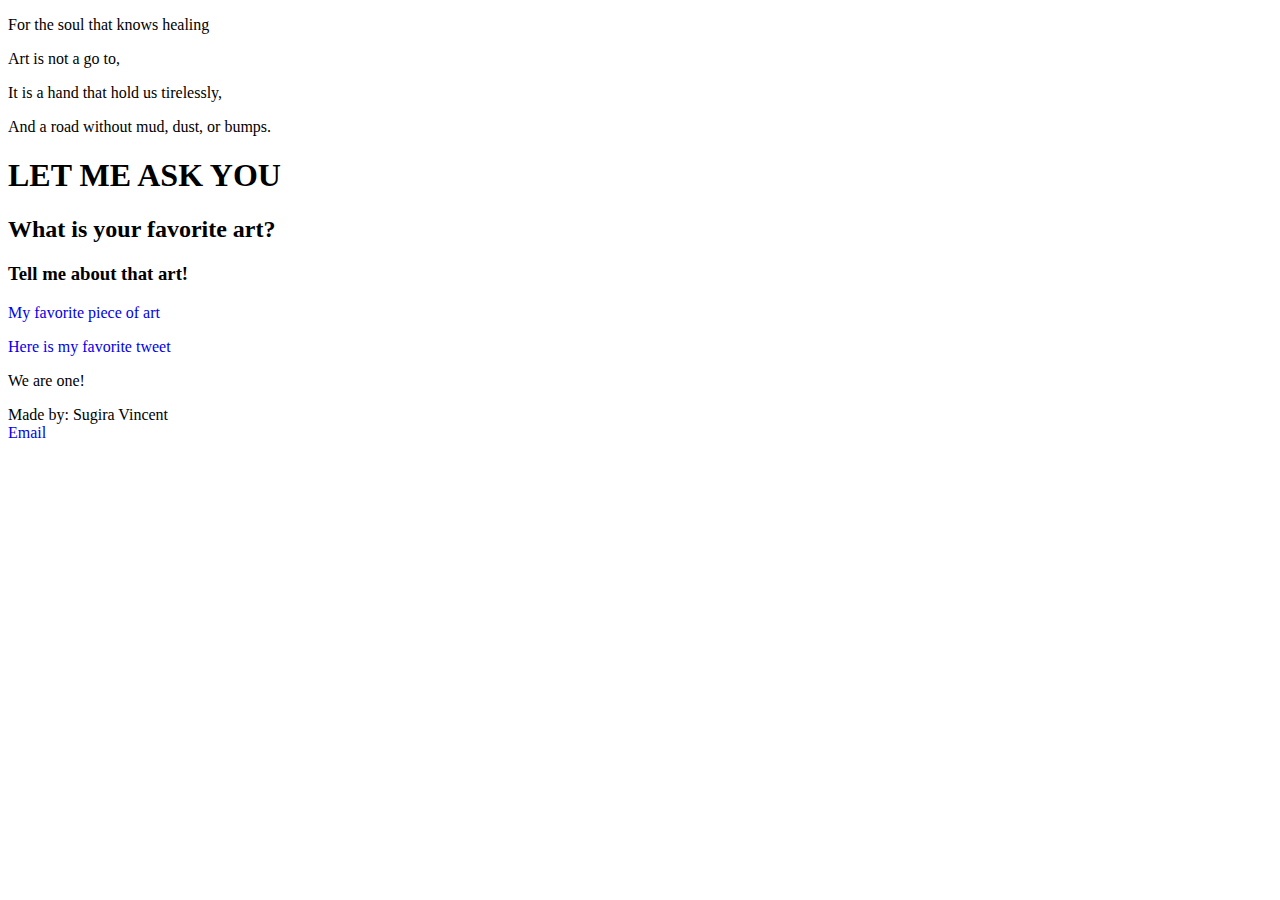
==== css_basic/index.html @ 829fbffc "copied files" ====
<!DOCTYPE html>
<html lang="en-US">
<head>
    <meta charset="utf-8"/>
    <title>POETHERAPY</title>
</head>
<body>
    <article>
        <header>
            <p>For the soul that knows healing</p>
            <p>Art is not a go to,</p>
            <p>It is a hand that hold us tirelessly,</p>
            <p>And a road without mud, dust, or bumps.</p>
            <h1>LET ME ASK YOU</h1>
            <h2>What is your favorite art?</h2>
            <h3>Tell me about that art!</h3>
       </header>
    </article>

    <article>
        <p>
            <a href="https://www.instagram.com/p/CiVt4UJLMEx/?igshid=YzA2ZDJiZGQ=" style="text-decoration: none;">My favorite piece of art</a>
        </p>
    </article>

    <article>
        <p>
            <a href="tweets.html" style="text-decoration: none;">Here is my favorite tweet</a>
        </p>
    </article>
    <aside>
        <p>We are one!</p>
    </aside>

    <footer>
        <p>Made by: Sugira Vincent<br>
        <a href="v.sugira@alustudent.com"  target="_blank" style="text-decoration: none;">Email</a></p>
      </footer>

</body>
</html>
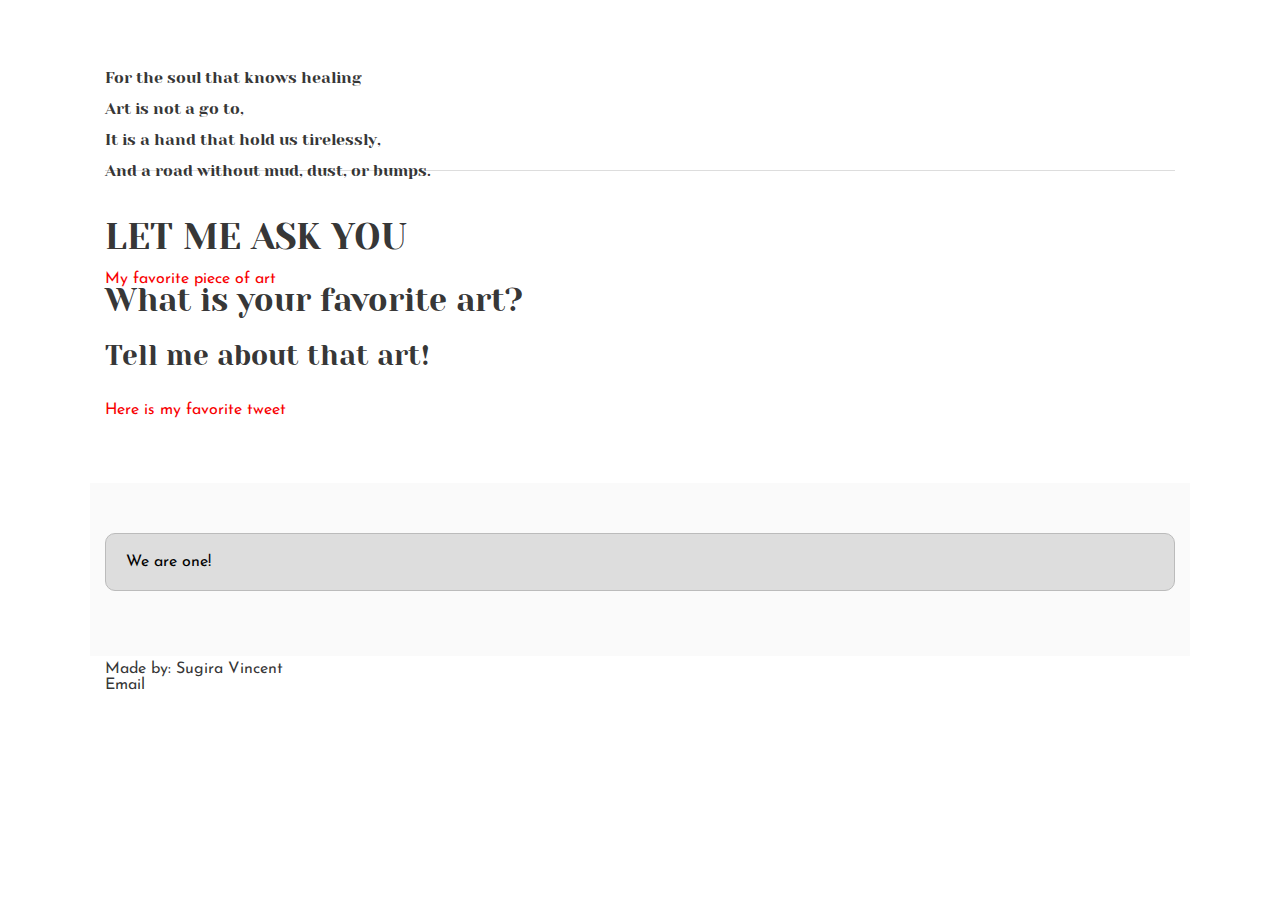
==== commit 5a49ece4: "Link css&html files" ====
--- a/css_basic/index.html
+++ b/css_basic/index.html
@@ -1,6 +1,8 @@
 <!DOCTYPE html>
 <html lang="en-US">
 <head>
+    <link href="base.css" rel="stylesheet">
+    <link href="styles.css" rel="stylesheet">
     <meta charset="utf-8"/>
     <title>POETHERAPY</title>
 </head>
--- a/css_basic/base.css
+++ b/css_basic/base.css
@@ -0,0 +1,200 @@
+/* Importing webfonts */
+/* (If you're learning CSS, you should disregard that) */
+
+@import url(https://fonts.googleapis.com/css?family=Yeseva+One);
+@import url(https://fonts.googleapis.com/css?family=Josefin+Sans:400,700,700italic,400italic);
+
+
+/* CSS reset rules */
+
+html, body {
+	height: 100%;
+	min-height: 100%;
+}
+html, body, div, span, applet, object, iframe,
+h1, h2, h3, h4, h5, h6, p, blockquote, pre,
+a, abbr, acronym, address, big, cite, code,
+del, dfn, img, ins, kbd, q, s, samp,
+small, strike, sub, sup, tt, var,
+b, u, i, center,
+dl, dt, dd,
+fieldset, form, label, legend,
+table, caption, tbody, tfoot, thead, tr, th, td,
+article, aside, canvas, details, embed, 
+figure, figcaption, footer, header, hgroup, 
+menu, nav, output, ruby, section, summary,
+time, mark, audio, video {
+	margin: 0;
+	padding: 0;
+	border: 0;
+	font-size: 100%;
+	font: inherit;
+	vertical-align: baseline;
+}
+/* HTML5 display-role reset for older browsers */
+article, aside, details, figcaption, figure, 
+footer, header, hgroup, menu, nav, section {
+	display: block;
+}
+body {
+	line-height: 1;
+}
+blockquote, q {
+	quotes: none;
+}
+blockquote:before, blockquote:after,
+q:before, q:after {
+	content: '';
+	content: none;
+}
+table {
+	border-collapse: collapse;
+	border-spacing: 0;
+}
+
+
+/* Fonts and colors */
+
+body {
+	font-family: 'Josefin Sans', serif;
+	color: rgba(0, 0, 0, 0.8);
+}
+h1, h2, h3, h4, h5, h6, header {
+	font-family: 'Yeseva One', sans-serif;
+}
+article {
+}
+header {
+	border-bottom: 1px solid rgb(221,221,221);
+	transition: border-bottom-color 1s ease;
+}
+header a {
+	color: rgba(0, 0, 0, 0.8);
+}
+aside {
+	background: #FAFAFA;
+}
+aside p {
+	border: 1px solid #bbb;
+	background: #ddd;
+	color: black;
+}
+footer a {
+	color: rgba(0, 0, 0, 0.8);
+}
+a {
+	color: #F80002;
+}
+
+
+/* Positioning and margins */
+
+@media (min-width: 1100px) {
+	body {
+		width: 1100px;
+		margin: 0 auto;
+	}
+}
+
+article {
+	padding: 50px 15px;
+}
+article > *:first-child {
+	margin-top: 0;
+}
+aside {
+	padding: 50px 15px;
+}
+header .right {
+	float: right;
+	margin: 0 10px 15px;
+}
+
+
+/* Header */
+header {
+	padding: 20px 0;
+	height: 80px;
+}
+header ul {
+	list-style: none;
+	margin: 0;
+	padding: 0;
+}
+header li {
+	display: inline;
+	vertical-align:middle;
+}
+header li:first-child {
+	margin: 0;
+}
+header li a {
+	margin: 0 10px;
+}
+header li.logo {
+	font-size: 36px;
+}
+header a {
+	text-decoration: none;
+}
+
+
+/* Aside */
+
+aside p {
+	border-radius: 10px;
+	padding: 20px 20px;
+}
+
+
+/* Footer */
+
+footer {
+	padding: 5px 15px;
+	height: 80px;
+}
+
+
+/* Text styles and margins */
+
+p {
+	margin-bottom: 15px;
+}
+h1 {
+	font-size: 36px;
+	margin: 40px 0 20px;
+}
+h2 {
+	font-size: 32px;
+	margin: 30px 0 15px;
+}
+h3 {
+	font-size: 28px;
+	margin: 25px 0 10px;
+}
+h4 {
+	font-size: 20px;
+	font-weight: bold;
+	margin: 20px 0 10px;
+}
+h5 {
+	font-size: 18px;
+	font-weight: bold;
+	margin: 15px 0 10px;
+}
+h6 {
+	font-weight: bold;
+	margin: 5px 0;
+}
+
+@media (max-width: 800px) {
+  body.works_on_smartphone {
+  	display: block;
+  }
+  body.works_on_smartphone main {
+  	display: block;
+  }
+  header .right {
+  	float: none;
+  }
+}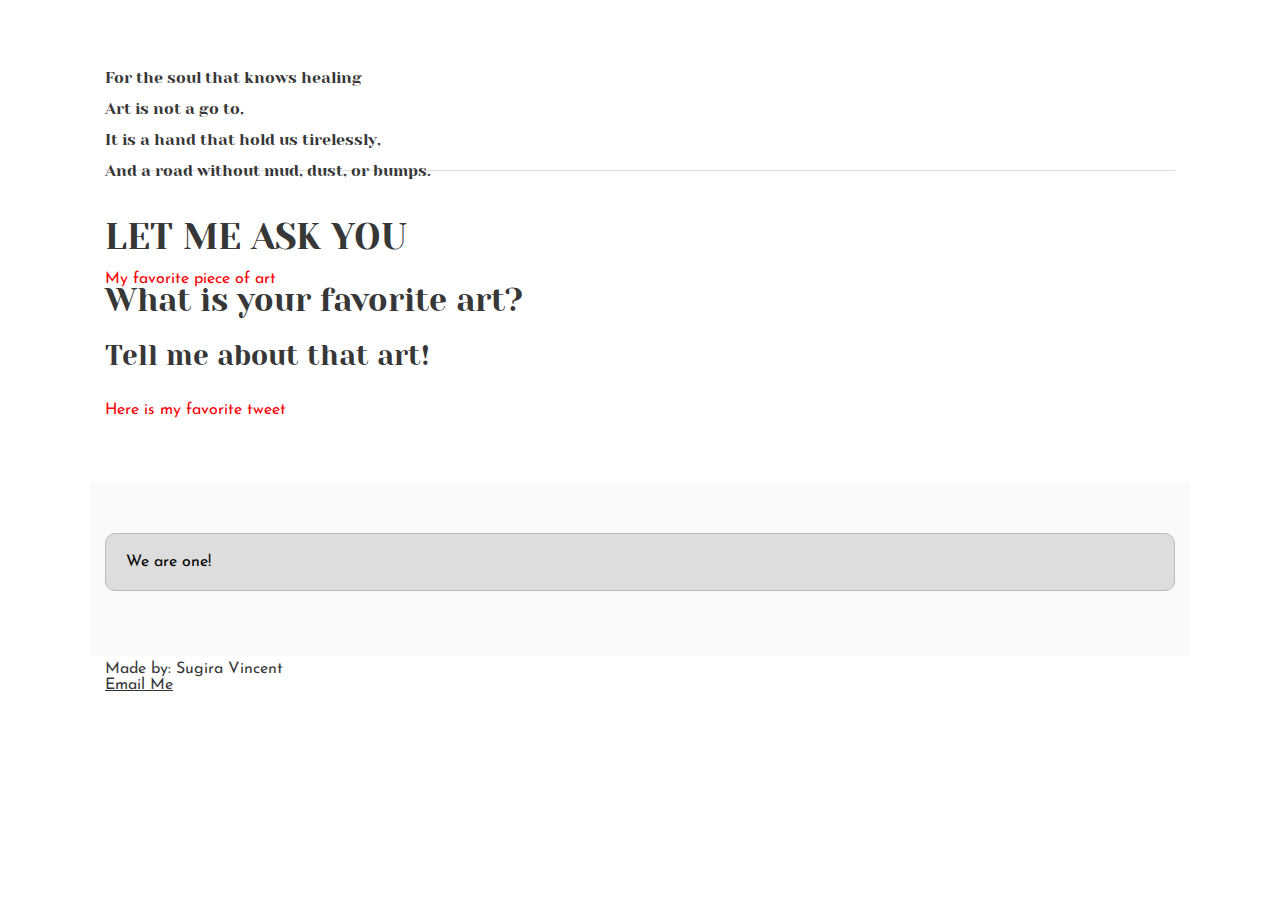
==== commit 51e1f3a5: "Links" ====
--- a/css_basic/index.html
+++ b/css_basic/index.html
@@ -36,7 +36,7 @@
 
     <footer>
         <p>Made by: Sugira Vincent<br>
-        <a href="v.sugira@alustudent.com"  target="_blank" style="text-decoration: none;">Email</a></p>
+            <a href="mailto:v.sugira@alustudent.com?subject=Poetry%20Inquiry&body=How%20To%20write">Email Me</a>
       </footer>
 
 </body>
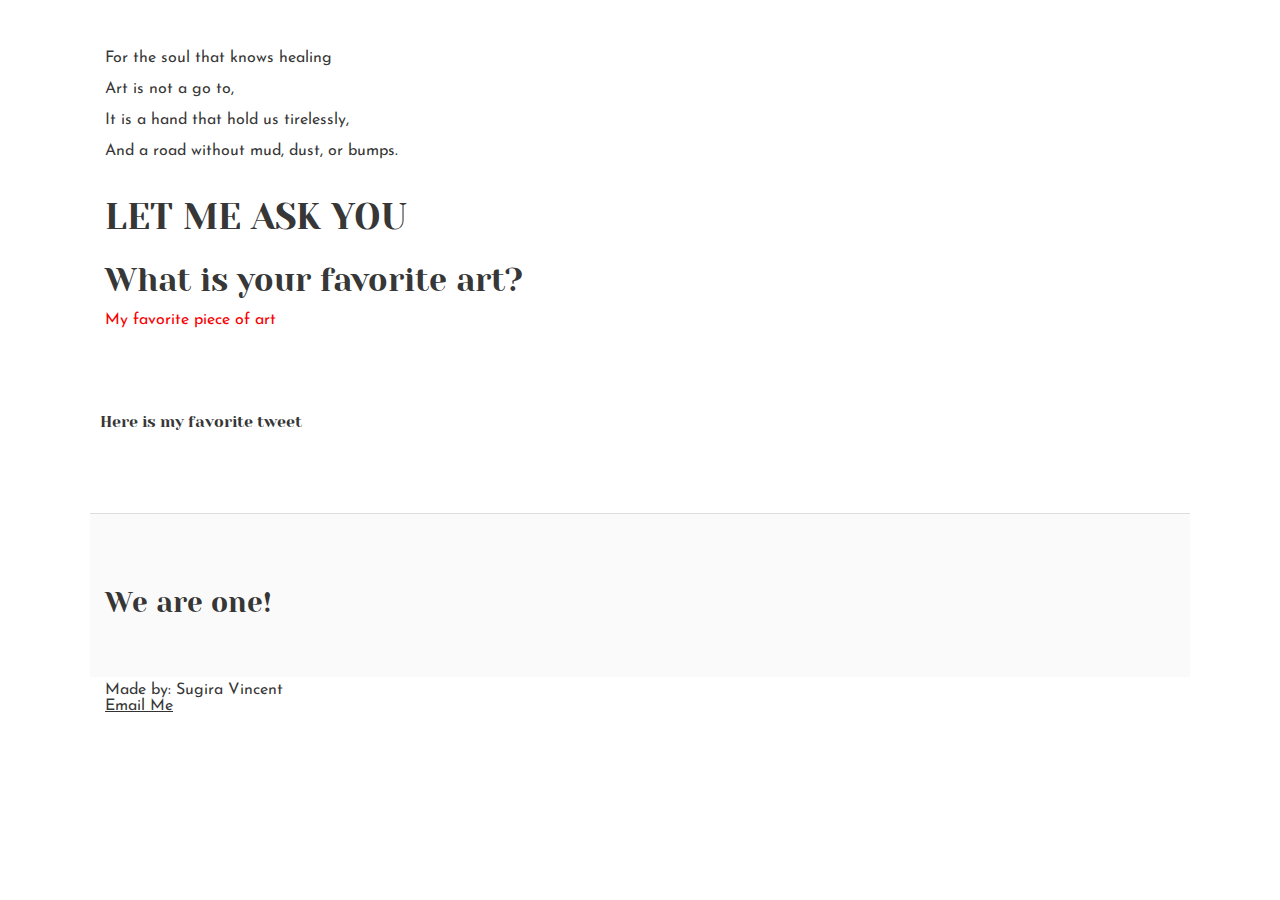
==== commit 19f032fb: "More changes" ====
--- a/css_basic/index.html
+++ b/css_basic/index.html
@@ -8,30 +8,25 @@
 </head>
 <body>
     <article>
-        <header>
+    
             <p>For the soul that knows healing</p>
             <p>Art is not a go to,</p>
             <p>It is a hand that hold us tirelessly,</p>
             <p>And a road without mud, dust, or bumps.</p>
             <h1>LET ME ASK YOU</h1>
             <h2>What is your favorite art?</h2>
-            <h3>Tell me about that art!</h3>
-       </header>
+            <p>
+                <a href="https://www.instagram.com/p/CiVt4UJLMEx/?igshid=YzA2ZDJiZGQ=" style="text-decoration: none;">My favorite piece of art</a>
+            </p>
     </article>
+<header>
+    <ul>
+        <li><a href="tweets.html" style="text-decoration: none;">Here is my favorite tweet</a></li>
+    </ul>
+</header>
 
-    <article>
-        <p>
-            <a href="https://www.instagram.com/p/CiVt4UJLMEx/?igshid=YzA2ZDJiZGQ=" style="text-decoration: none;">My favorite piece of art</a>
-        </p>
-    </article>
-
-    <article>
-        <p>
-            <a href="tweets.html" style="text-decoration: none;">Here is my favorite tweet</a>
-        </p>
-    </article>
     <aside>
-        <p>We are one!</p>
+        <h3>We are one!</h3>
     </aside>
 
     <footer>
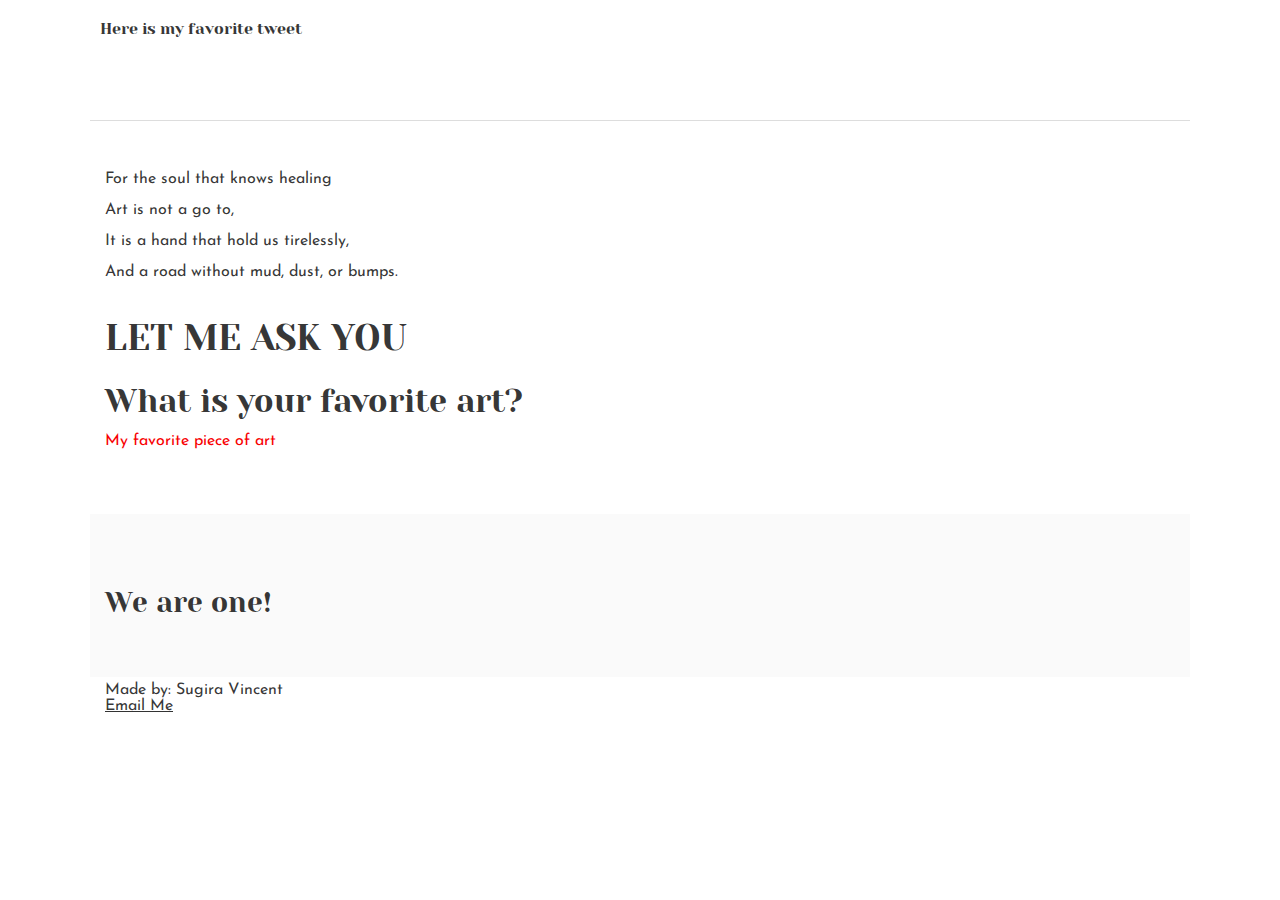
==== commit a6542bb9: "More" ====
--- a/css_basic/index.html
+++ b/css_basic/index.html
@@ -7,6 +7,11 @@
     <title>POETHERAPY</title>
 </head>
 <body>
+    <header>
+        <ul>
+            <li><a href="tweets.html" style="text-decoration: none;">Here is my favorite tweet</a></li>
+        </ul>
+    </header>
     <article>
     
             <p>For the soul that knows healing</p>
@@ -19,11 +24,7 @@
                 <a href="https://www.instagram.com/p/CiVt4UJLMEx/?igshid=YzA2ZDJiZGQ=" style="text-decoration: none;">My favorite piece of art</a>
             </p>
     </article>
-<header>
-    <ul>
-        <li><a href="tweets.html" style="text-decoration: none;">Here is my favorite tweet</a></li>
-    </ul>
-</header>
+
 
     <aside>
         <h3>We are one!</h3>
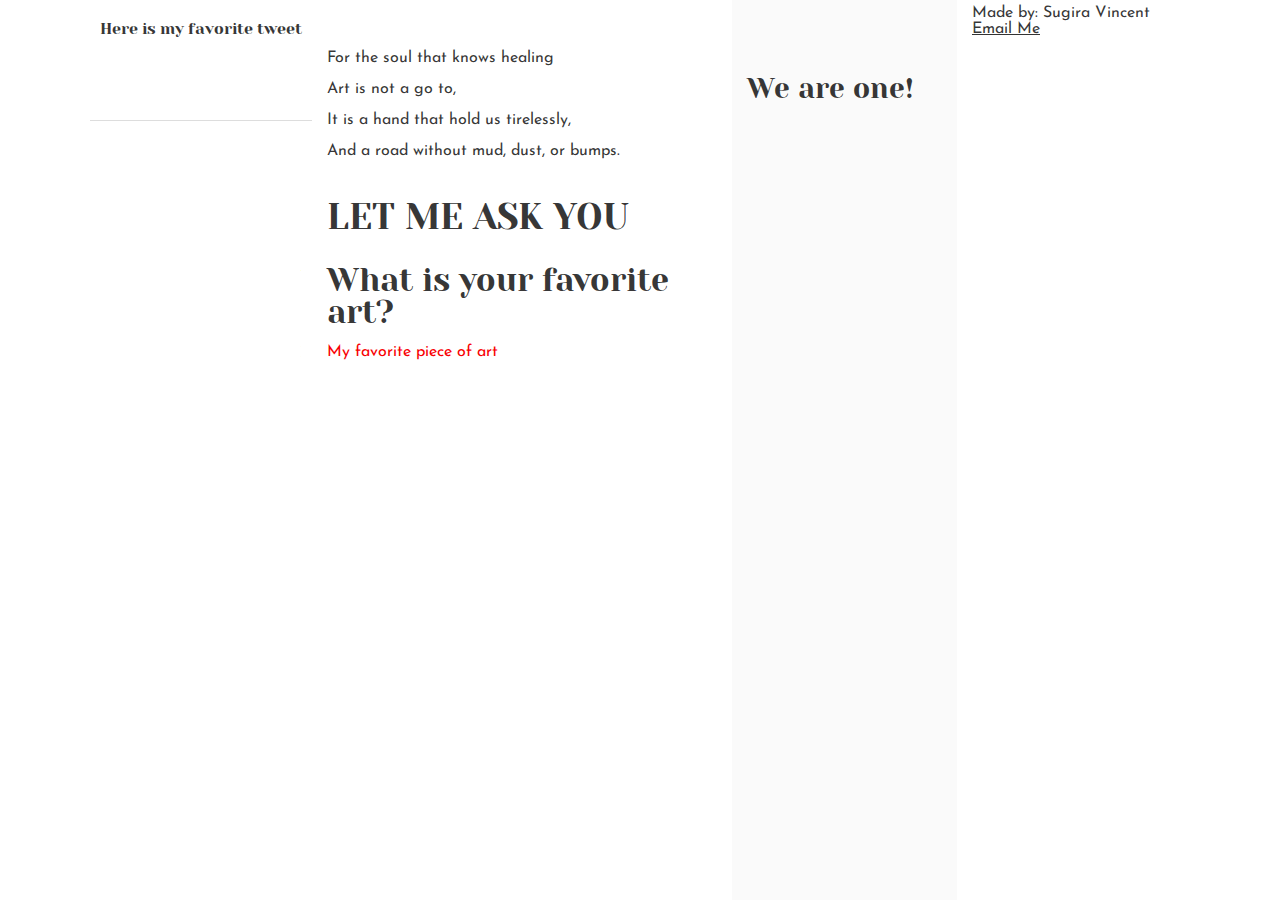
==== commit 19537643: "Css modifications" ====
--- a/css_basic/index.html
+++ b/css_basic/index.html
@@ -6,12 +6,14 @@
     <meta charset="utf-8"/>
     <title>POETHERAPY</title>
 </head>
-<body>
+<body class="works_on_smartphone">
     <header>
         <ul>
             <li><a href="tweets.html" style="text-decoration: none;">Here is my favorite tweet</a></li>
         </ul>
     </header>
+
+    <main>
     <article>
     
             <p>For the soul that knows healing</p>
@@ -30,6 +32,8 @@
         <h3>We are one!</h3>
     </aside>
 
+</main>
+
     <footer>
         <p>Made by: Sugira Vincent<br>
             <a href="mailto:v.sugira@alustudent.com?subject=Poetry%20Inquiry&body=How%20To%20write">Email Me</a>
--- a/css_basic/styles.css
+++ b/css_basic/styles.css
@@ -0,0 +1,19 @@
+body{
+    display: flex;
+    flex-direction: row;
+    flex: auto;
+}
+
+main{
+    display: flex;
+}
+
+article{
+    flex: 2;
+    overflow-y: auto;
+}
+
+aside{
+    flex: 1;
+    overflow-y: auto;
+}